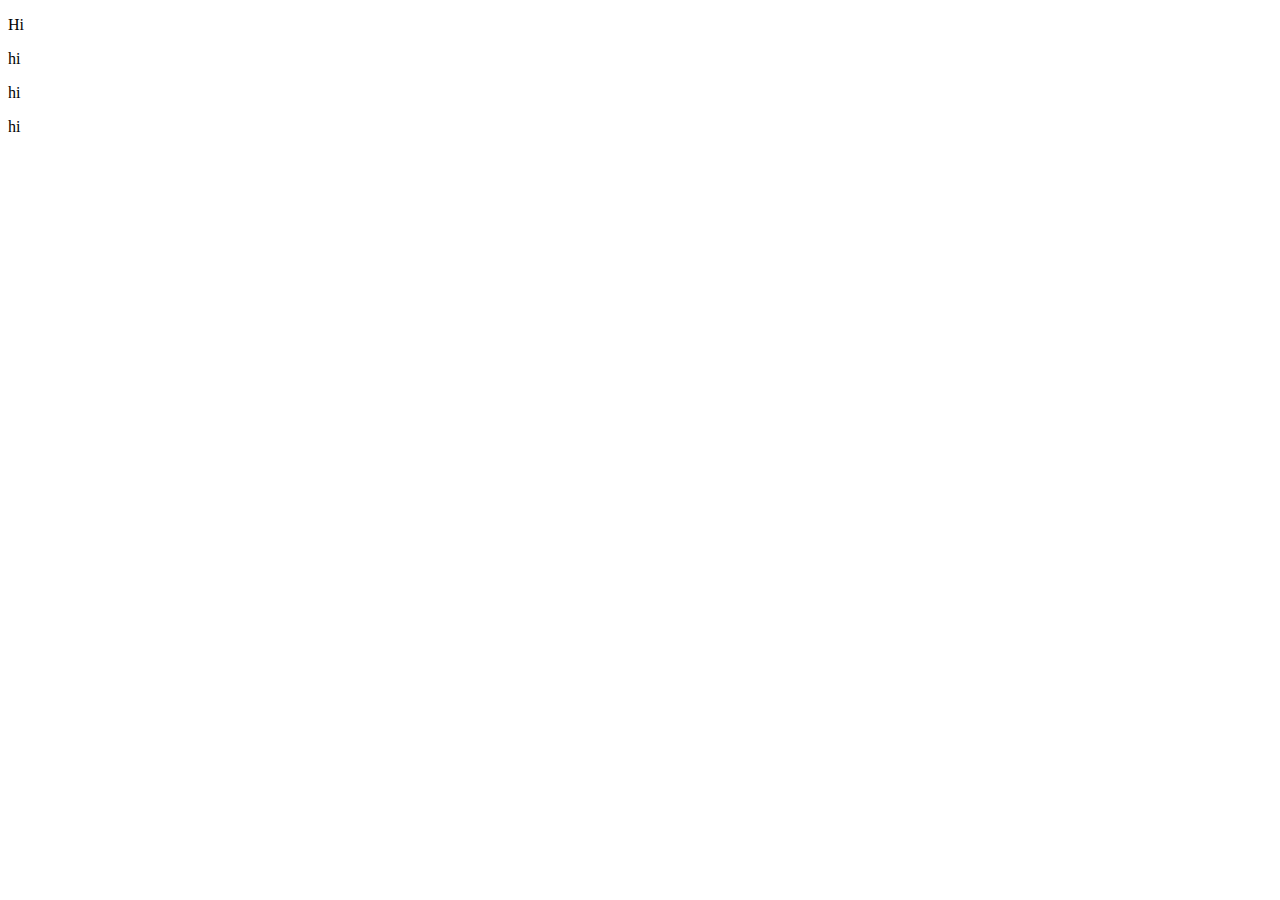
==== Index.html @ 2c229b70 "Added jquery and style sheet" ====
﻿<!DOCTYPE html>
<html>
<head>
    <title>William's Awesome Website</title>
	<meta charset="utf-8" />
</head>
<body>
    <div>
        <p>
        Hi
        </p>
        <div>
            <p>
                hi
            </p>
            <div>
                <p>
                    hi
                </p>
                <div>
                    <p>
                        hi
                    </p>
                    <div>
                        <div>
                            <div>

                            </div>
                        </div>
                    </div>
                </div>
            </div>
        </div>
    </div>

</body>
</html>
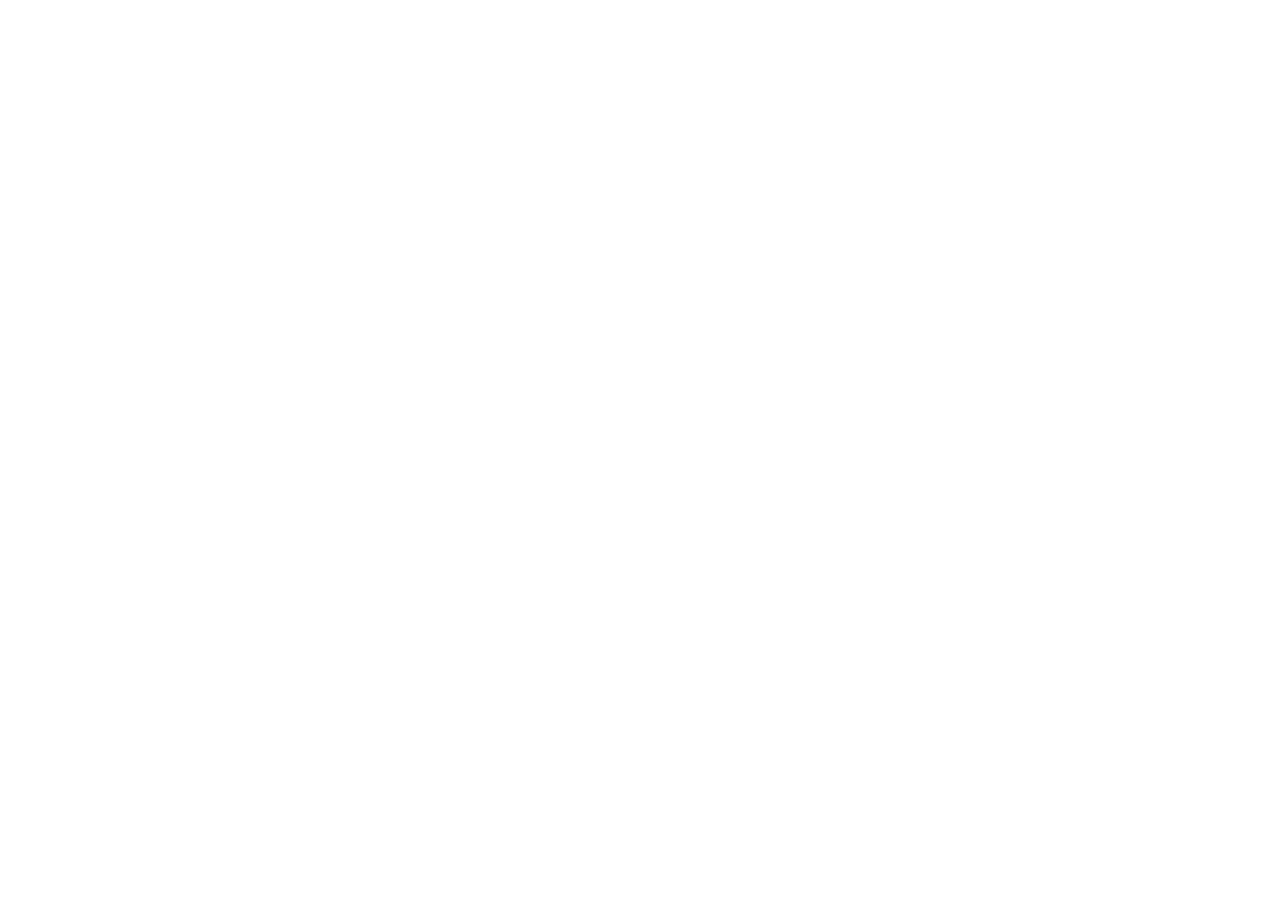
==== commit 8c080960: "Added Bootstrap" ====
--- a/Index.html
+++ b/Index.html
@@ -7,31 +7,14 @@
 <body>
     <div>
         <p>
-        Hi
+
         </p>
-        <div>
-            <p>
-                hi
-            </p>
-            <div>
-                <p>
-                    hi
-                </p>
-                <div>
-                    <p>
-                        hi
-                    </p>
-                    <div>
-                        <div>
-                            <div>
+        <p>
 
-                            </div>
-                        </div>
-                    </div>
-                </div>
-            </div>
-        </div>
+        </p>
+        
     </div>
-
+    <script src="Scripts/jquery-3.1.0.js"></script>
+    <script src="Portfolio.js"></script>
 </body>
 </html>
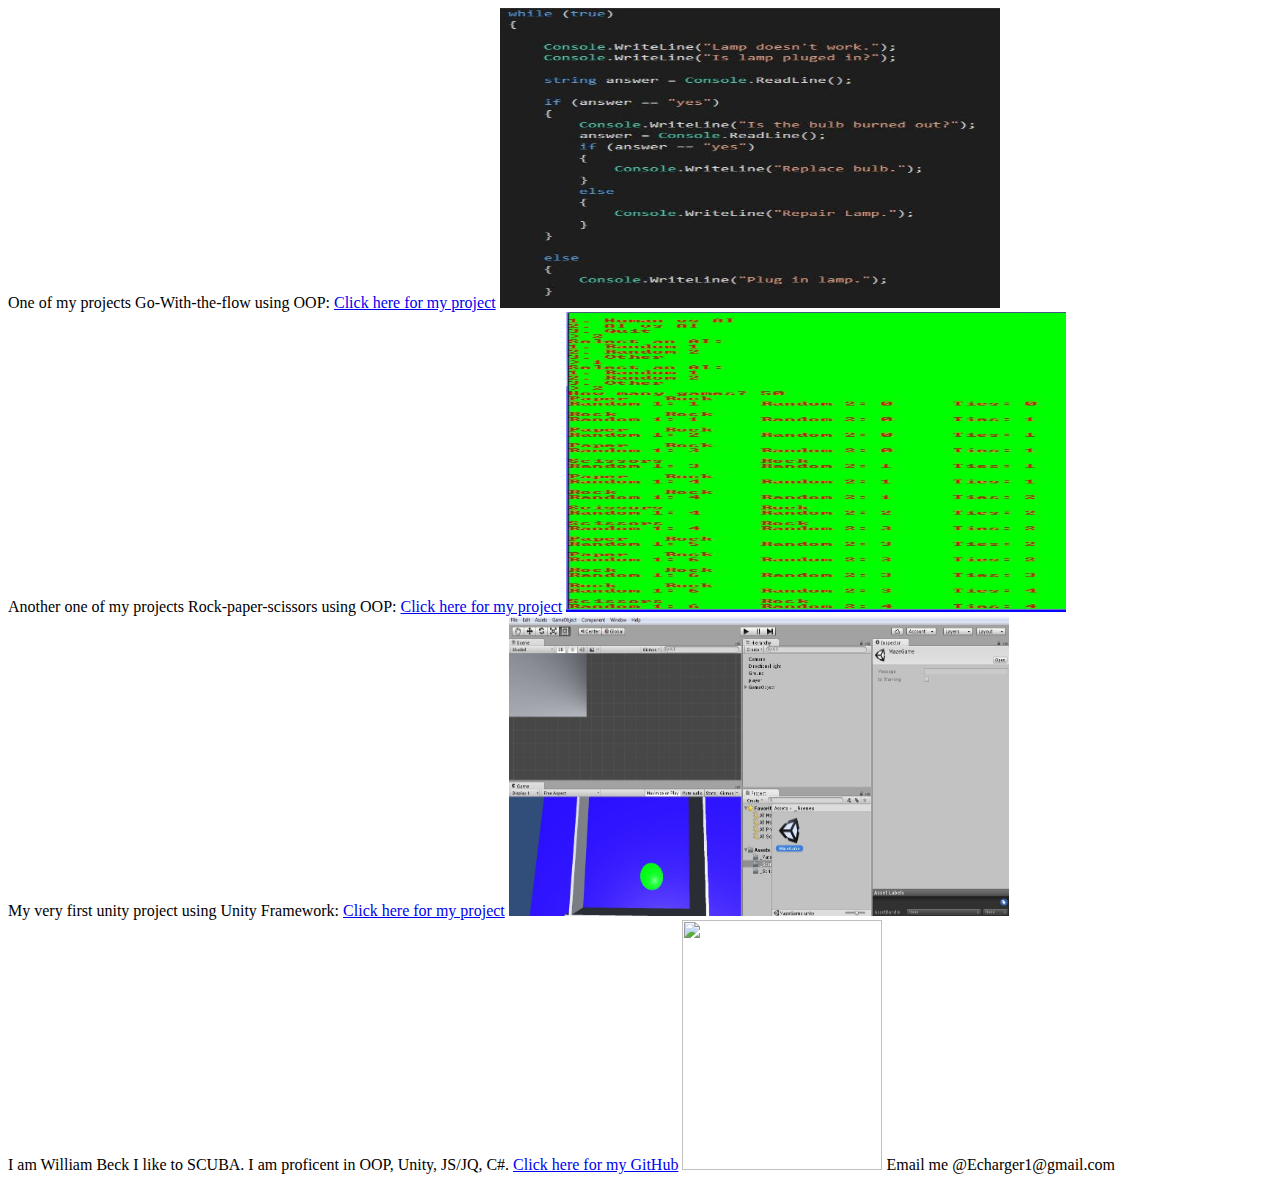
==== commit bcf7d544: "Added Images and contact information" ====
--- a/Index.html
+++ b/Index.html
@@ -3,18 +3,47 @@
 <head>
     <title>William's Awesome Website</title>
 	<meta charset="utf-8" />
+    
+    <link href="Style.css" rel="stylesheet" />
 </head>
 <body>
-    <div>
-        <p>
-
-        </p>
-        <p>
-
-        </p>
-        
-    </div>
     <script src="Scripts/jquery-3.1.0.js"></script>
     <script src="Portfolio.js"></script>
+    <div>
+        <div>
+            <p1>
+                One of my projects Go-With-the-flow using OOP:
+                <a href="https://github.com/Echarger1/02-go-with-the-flow">Click here for my project</a>
+                
+                <img src="Images/Capture.JPG" style="width:500px;height:300px" />
+            </p1>
+        </div>
+
+        <div>
+            <p2>
+                Another one of my projects Rock-paper-scissors using OOP:
+                <a href="https://github.com/Echarger1/rock-paper-scissors">Click here for my project</a>
+                <img src="Images/Capture1.JPG" style="width:500px;height:300px" />
+            </p2>
+        </div>
+
+        <div>
+            <p3>
+                My very first unity project using Unity Framework:
+                <a href="https://github.com/Echarger1/first-unity">Click here for my project</a>
+                <img src="Images/Capture3.JPG" style="width:500px;height:300px" />
+            </p3>
+        </div>
+        <div>
+            <p4>
+                I am William Beck I like to SCUBA.
+                I am proficent in OOP, Unity, JS/JQ, C#.
+                <a href="https://github.com/Echarger1">Click here for my GitHub</a>
+                <img src="Images/RKT_9994.jpg" style="width:200px;height:250px" />
+                Email me @Echarger1@gmail.com
+            </p4>
+        </div>
+    </div>
+   
 </body>
 </html>
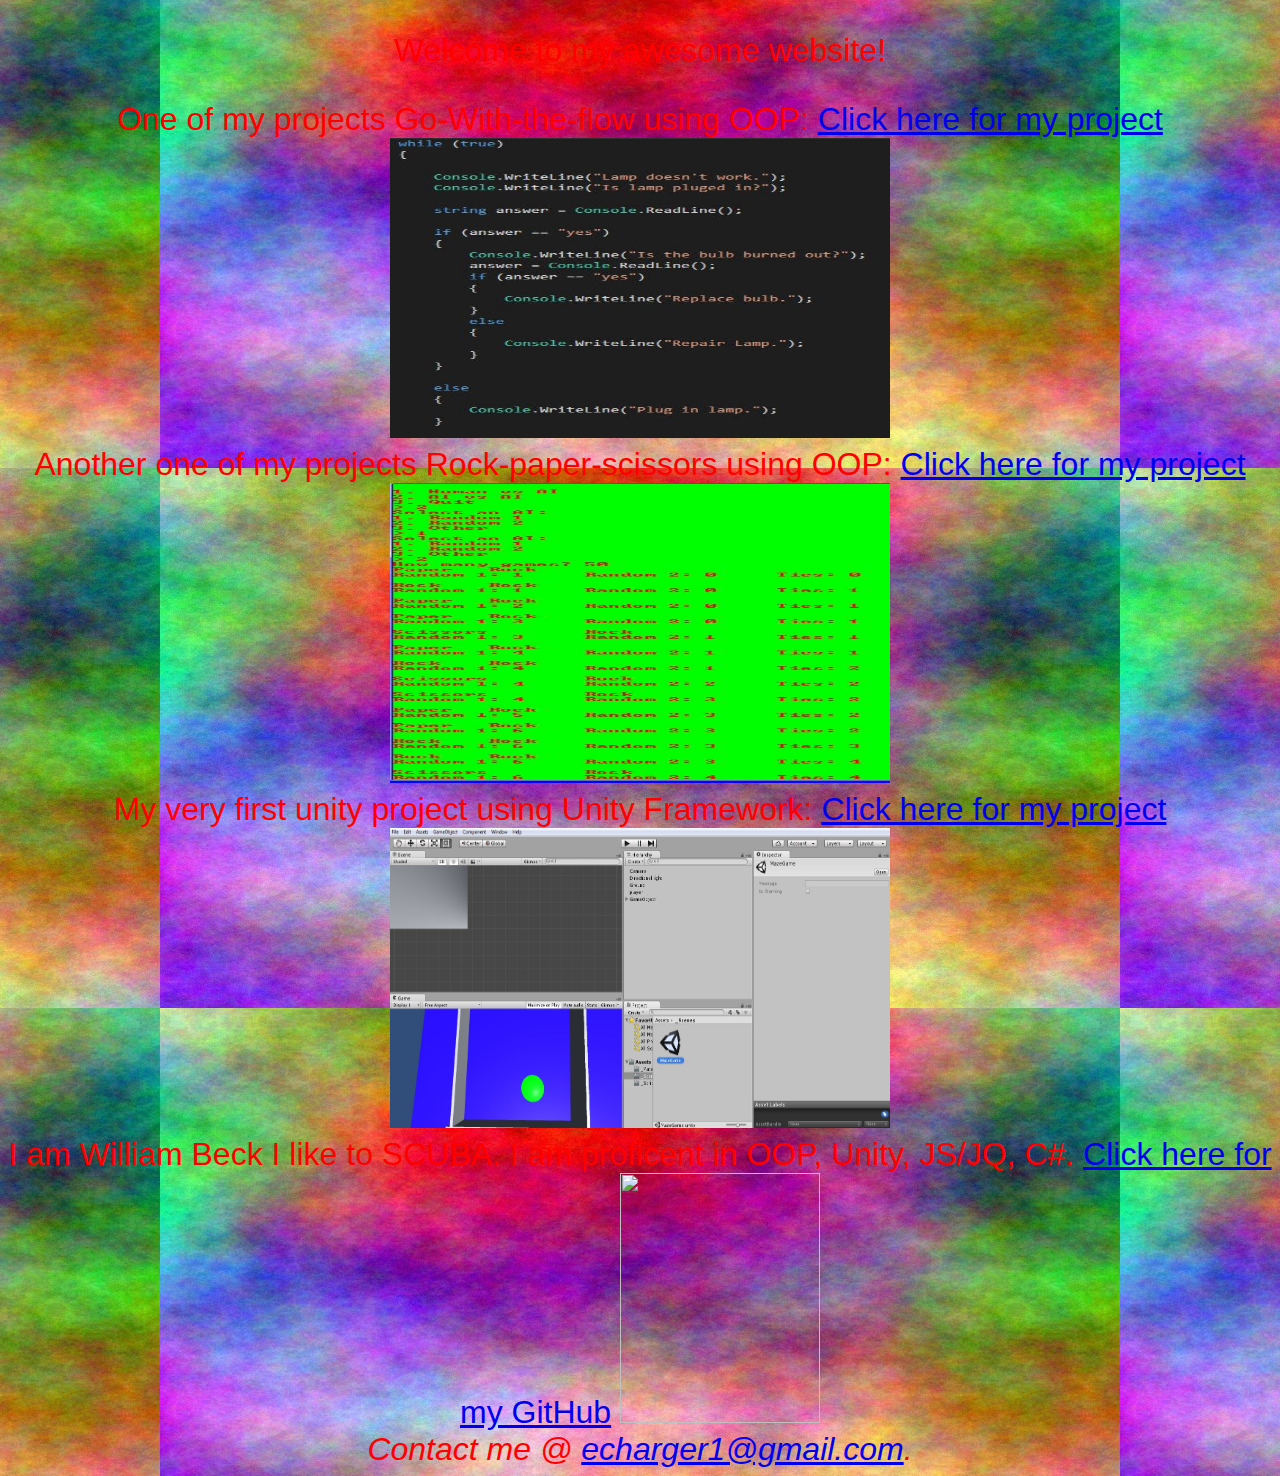
==== commit 0e4afdb0: "Added background images" ====
--- a/Index.html
+++ b/Index.html
@@ -2,10 +2,14 @@
 <html>
 <head>
     <title>William's Awesome Website</title>
-	<meta charset="utf-8" />
-    
+    <meta charset="utf-8" />
+
     <link href="Style.css" rel="stylesheet" />
+    <p>
+        Welcome to my awesome website!
+    </p>
 </head>
+
 <body>
     <script src="Scripts/jquery-3.1.0.js"></script>
     <script src="Portfolio.js"></script>
@@ -14,7 +18,7 @@
             <p1>
                 One of my projects Go-With-the-flow using OOP:
                 <a href="https://github.com/Echarger1/02-go-with-the-flow">Click here for my project</a>
-                
+
                 <img src="Images/Capture.JPG" style="width:500px;height:300px" />
             </p1>
         </div>
@@ -40,10 +44,14 @@
                 I am proficent in OOP, Unity, JS/JQ, C#.
                 <a href="https://github.com/Echarger1">Click here for my GitHub</a>
                 <img src="Images/RKT_9994.jpg" style="width:200px;height:250px" />
-                Email me @Echarger1@gmail.com
+               
+                <address>
+                    Contact me @ <a href="MAILTO:echarger1@gmail.com">echarger1@gmail.com</a>.<br>
+                   
+                </address>
             </p4>
         </div>
     </div>
-   
+
 </body>
 </html>
--- a/Style.css
+++ b/Style.css
@@ -0,0 +1,16 @@
+﻿body {
+    background-color: black;
+    color: red;
+    font-family: 'Trebuchet MS', 'Lucida Sans Unicode', 'Lucida Grande', 'Lucida Sans', Arial, sans-serif;
+    text-align: center;
+    font-size: 200%;
+    background-image: url('Images/plasma-775169_960_720.jpg');
+    background-position: center;
+}
+header {
+    background-color: black;
+    color: red;
+    font-family: 'Trebuchet MS', 'Lucida Sans Unicode', 'Lucida Grande', 'Lucida Sans', Arial, sans-serif;
+    text-align: center;
+    font-size: 200%;
+}
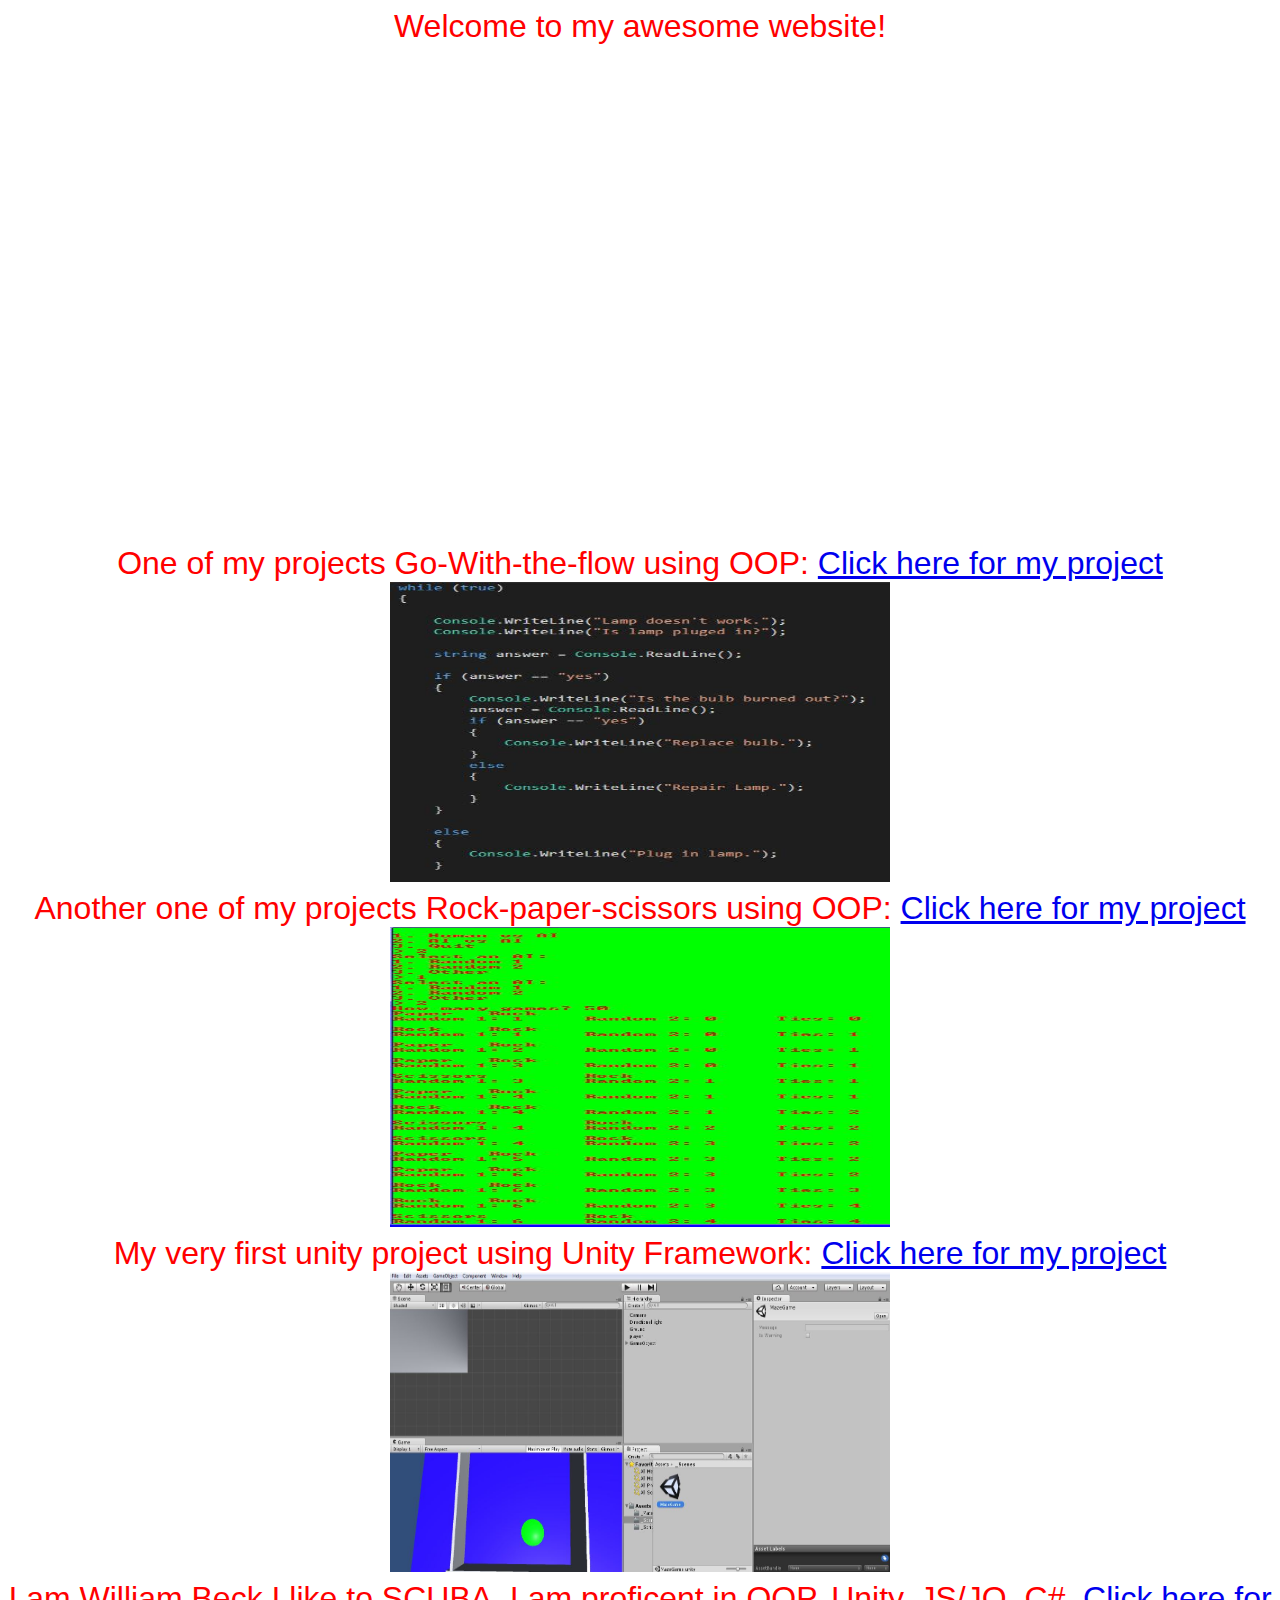
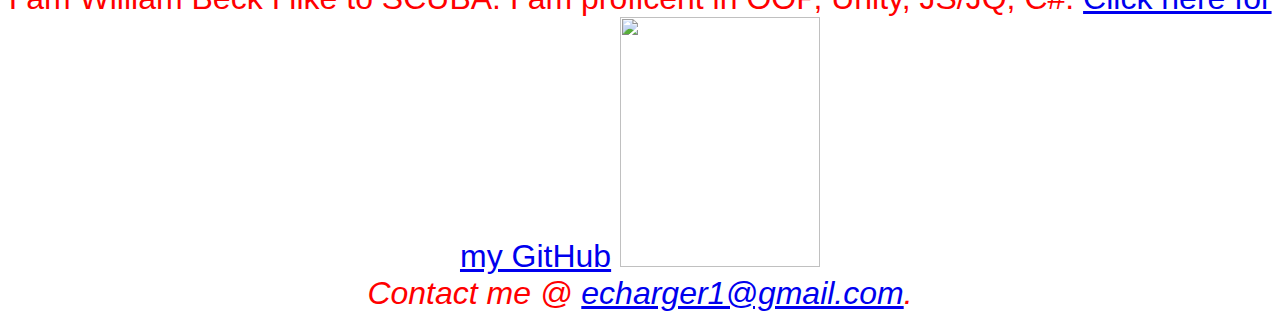
==== commit b7e606c0: "Added Parallax" ====
--- a/Index.html
+++ b/Index.html
@@ -5,12 +5,27 @@
     <meta charset="utf-8" />
 
     <link href="Style.css" rel="stylesheet" />
-    <p>
+   
         Welcome to my awesome website!
-    </p>
+    <style>
+        .parallax {
+            /* The image used */
+            
+            background-image: url('Images/RKT_9994.jpg');
+            /* Set a specific height */
+            min-height: 500px;
+            /* Create the parallax scrolling effect */
+            background-attachment: fixed;
+            background-position: center;
+            background-repeat: no-repeat;
+            background-size: cover;
+        }
+    </style>
+    
 </head>
-
 <body>
+    <div class="parallax"></div>
+   
     <script src="Scripts/jquery-3.1.0.js"></script>
     <script src="Portfolio.js"></script>
     <div>
--- a/Style.css
+++ b/Style.css
@@ -1,16 +1,15 @@
 ﻿body {
-    background-color: black;
+    
     color: red;
     font-family: 'Trebuchet MS', 'Lucida Sans Unicode', 'Lucida Grande', 'Lucida Sans', Arial, sans-serif;
     text-align: center;
     font-size: 200%;
-    background-image: url('Images/plasma-775169_960_720.jpg');
-    background-position: center;
+    
 }
 header {
     background-color: black;
     color: red;
     font-family: 'Trebuchet MS', 'Lucida Sans Unicode', 'Lucida Grande', 'Lucida Sans', Arial, sans-serif;
     text-align: center;
-    font-size: 200%;
+    font-size: 5000%;
 }
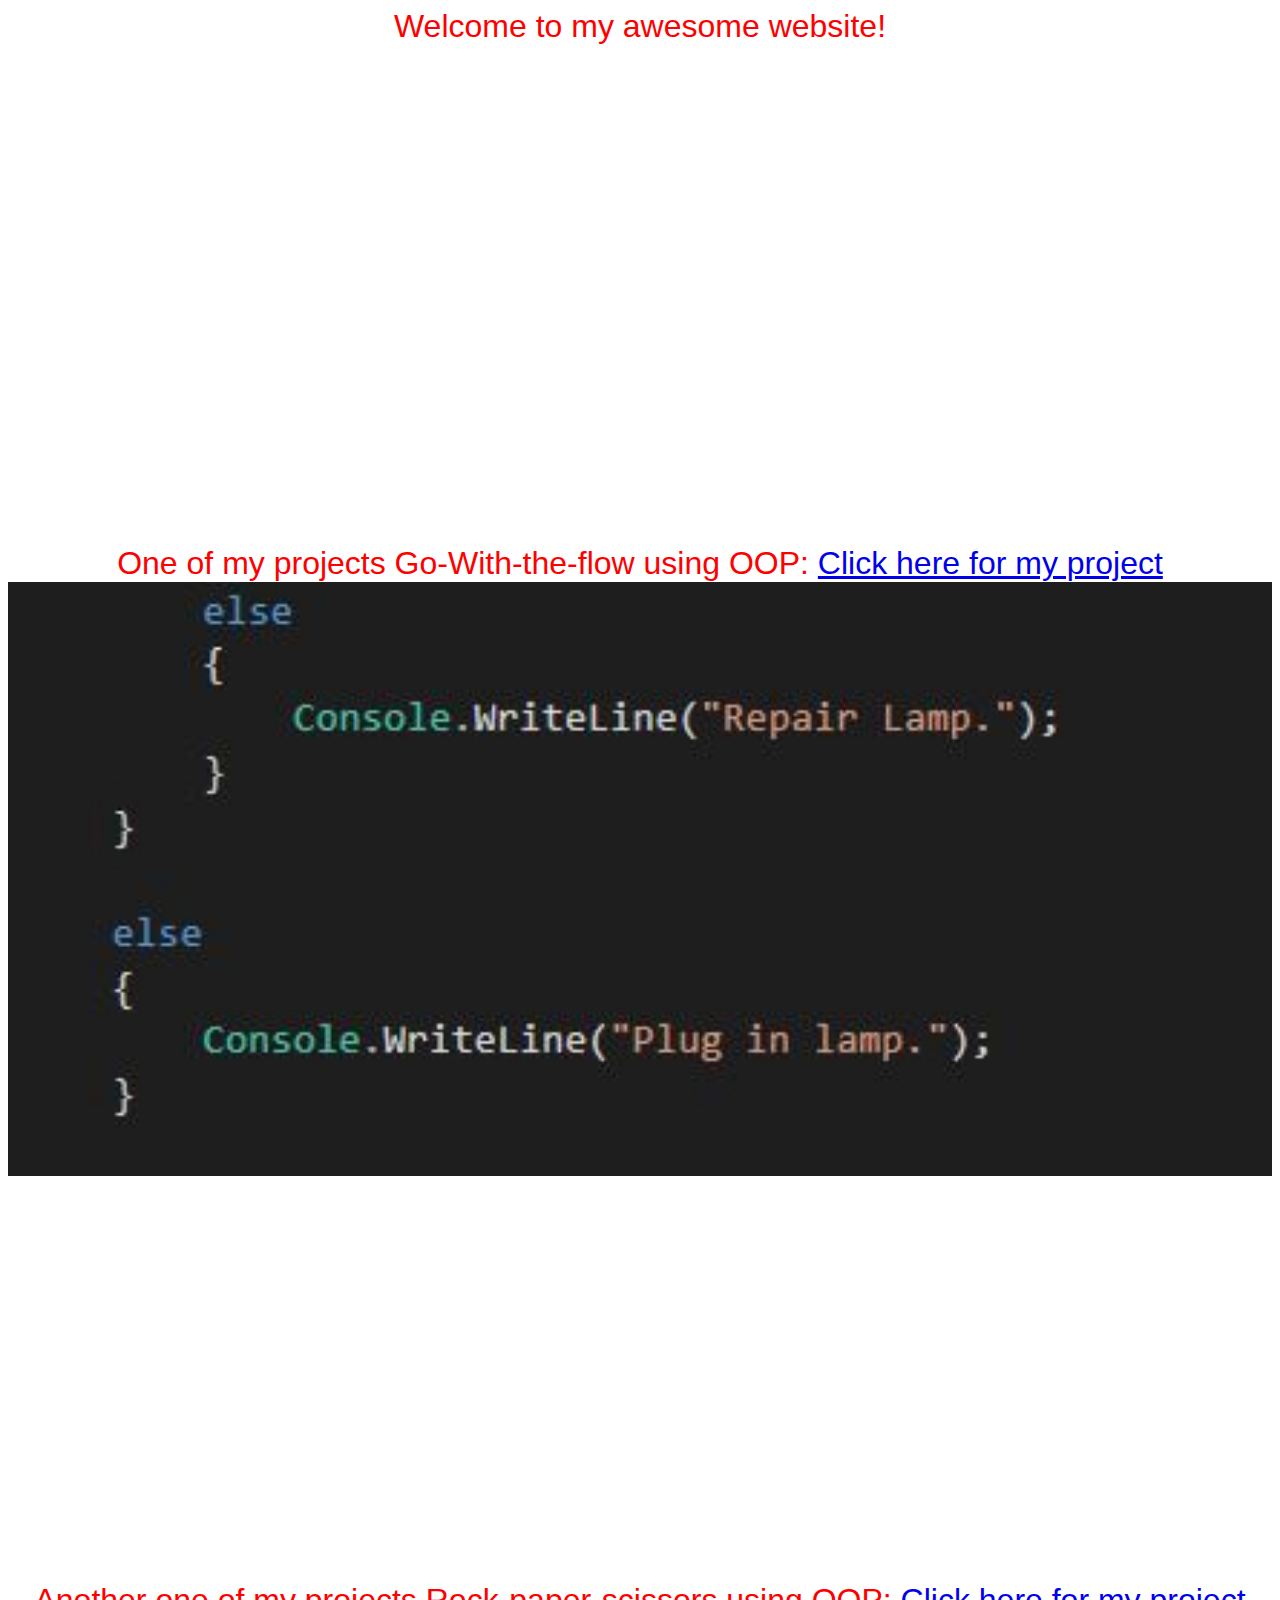
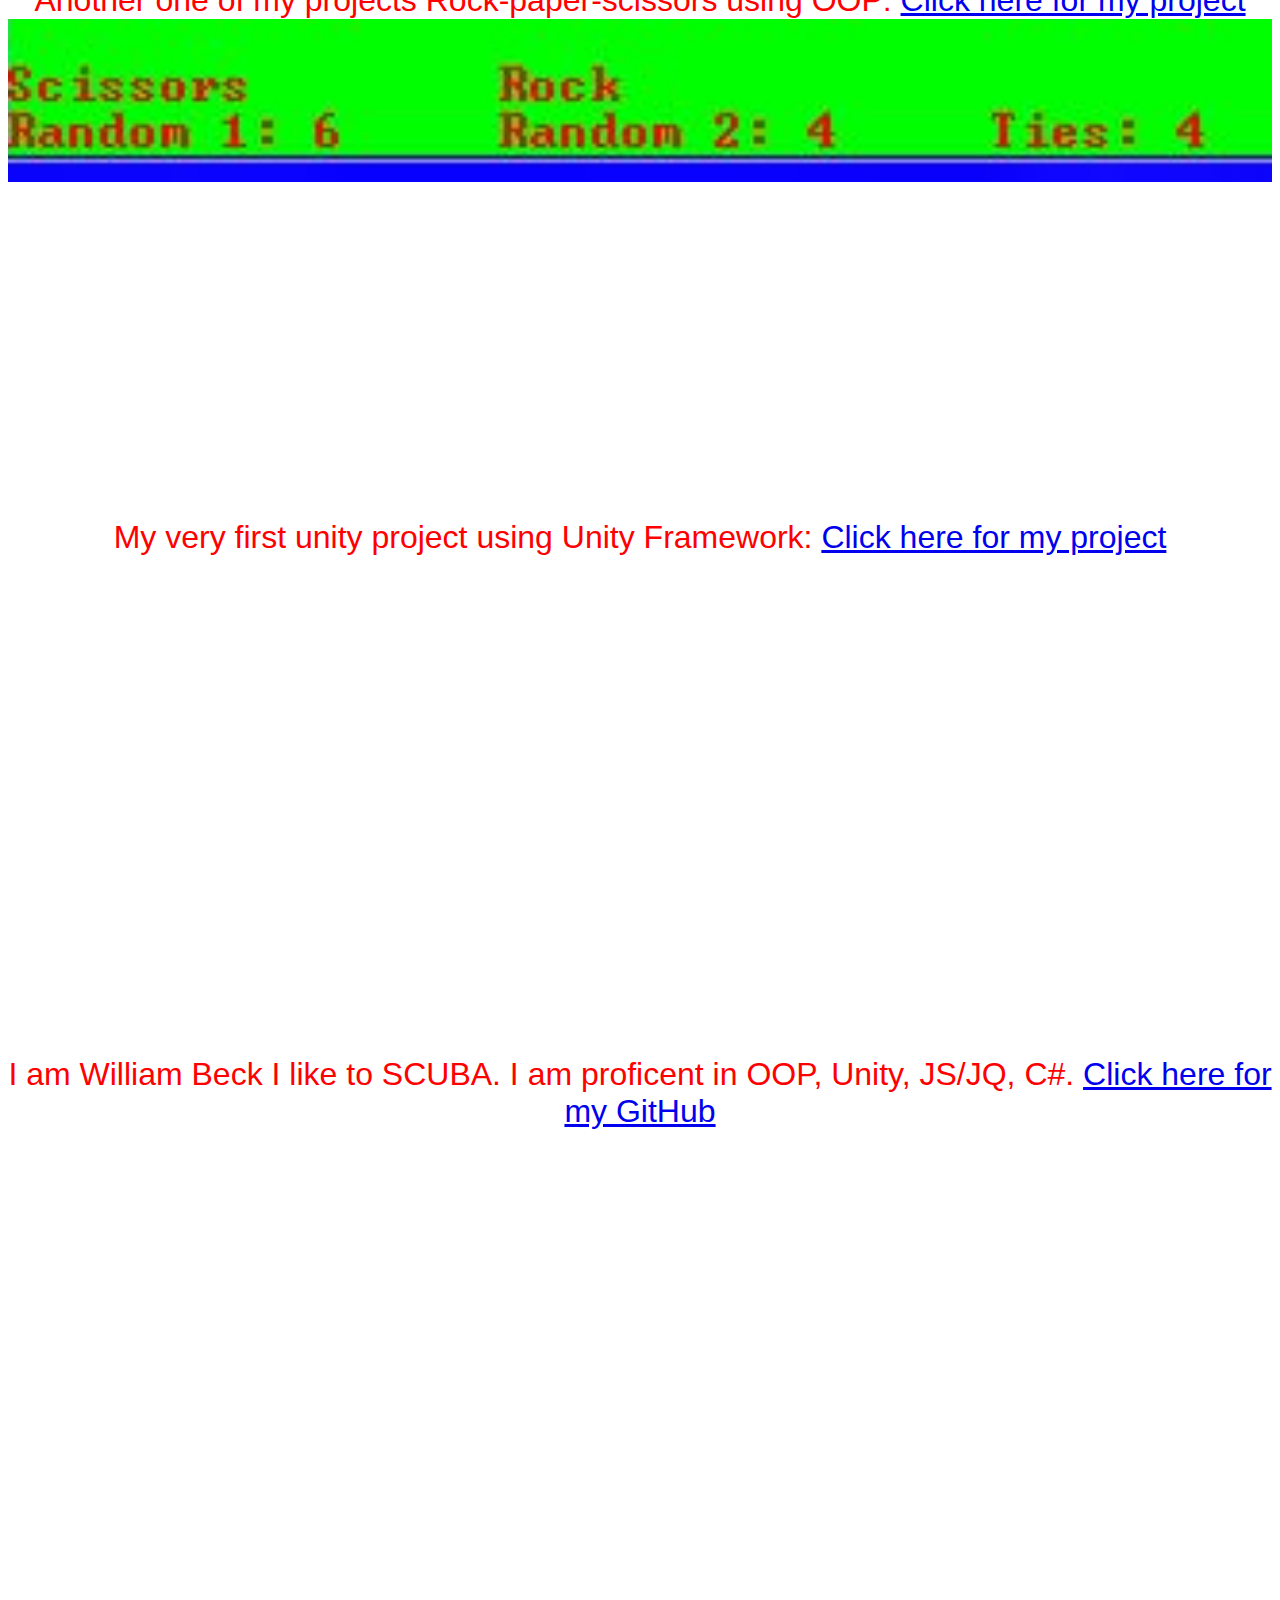
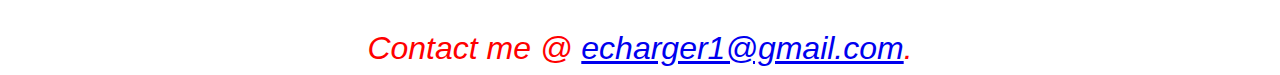
==== commit 86f6808a: "Finished with parallax" ====
--- a/Index.html
+++ b/Index.html
@@ -10,7 +10,6 @@
     <style>
         .parallax {
             /* The image used */
-            
             background-image: url('Images/RKT_9994.jpg');
             /* Set a specific height */
             min-height: 500px;
@@ -21,7 +20,58 @@
             background-size: cover;
         }
     </style>
-    
+    <style>
+        .parallax1 {
+            /* The image used */
+            background-image: url('Images/Capture.JPG');
+            /* Set a specific height */
+            min-height: 1000px;
+            /* Create the parallax scrolling effect */
+            background-attachment: fixed;
+            background-position: center;
+            background-repeat: no-repeat;
+            background-size: cover;
+        }
+    </style>
+    <style>
+        .parallax2 {
+            /* The image used */
+            background-image: url('Images/Capture1.JPG');
+            /* Set a specific height */
+            min-height: 500px;
+            /* Create the parallax scrolling effect */
+            background-attachment: fixed;
+            background-position: center;
+            background-repeat: no-repeat;
+            background-size: cover;
+        }
+    </style>
+    <style>
+        .parallax3 {
+            /* The image used */
+            background-image: url('Images/Capture3.JPG');
+            /* Set a specific height */
+            min-height: 500px;
+            /* Create the parallax scrolling effect */
+            background-attachment: fixed;
+            background-position: center;
+            background-repeat: no-repeat;
+            background-size: cover;
+        }
+    </style>
+    <style>
+        .parallax4 {
+            /* The image used */
+            background-image: url('Images/RKT_9994.jpg');
+            /* Set a specific height */
+            min-height: 500px;
+            /* Create the parallax scrolling effect */
+            background-attachment: fixed;
+            background-position: center;
+            background-repeat: no-repeat;
+            background-size: cover;
+        }
+    </style>
 </head>
 <body>
     <div class="parallax"></div>
@@ -33,8 +83,7 @@
             <p1>
                 One of my projects Go-With-the-flow using OOP:
                 <a href="https://github.com/Echarger1/02-go-with-the-flow">Click here for my project</a>
-
-                <img src="Images/Capture.JPG" style="width:500px;height:300px" />
+                <div class="parallax1"></div>
             </p1>
         </div>
 
@@ -42,7 +91,8 @@
             <p2>
                 Another one of my projects Rock-paper-scissors using OOP:
                 <a href="https://github.com/Echarger1/rock-paper-scissors">Click here for my project</a>
-                <img src="Images/Capture1.JPG" style="width:500px;height:300px" />
+                
+                <div class="parallax2"></div>
             </p2>
         </div>
 
@@ -50,7 +100,7 @@
             <p3>
                 My very first unity project using Unity Framework:
                 <a href="https://github.com/Echarger1/first-unity">Click here for my project</a>
-                <img src="Images/Capture3.JPG" style="width:500px;height:300px" />
+                <div class="parallax3"></div>
             </p3>
         </div>
         <div>
@@ -58,7 +108,7 @@
                 I am William Beck I like to SCUBA.
                 I am proficent in OOP, Unity, JS/JQ, C#.
                 <a href="https://github.com/Echarger1">Click here for my GitHub</a>
-                <img src="Images/RKT_9994.jpg" style="width:200px;height:250px" />
+                <div class="parallax4"></div>
                
                 <address>
                     Contact me @ <a href="MAILTO:echarger1@gmail.com">echarger1@gmail.com</a>.<br>
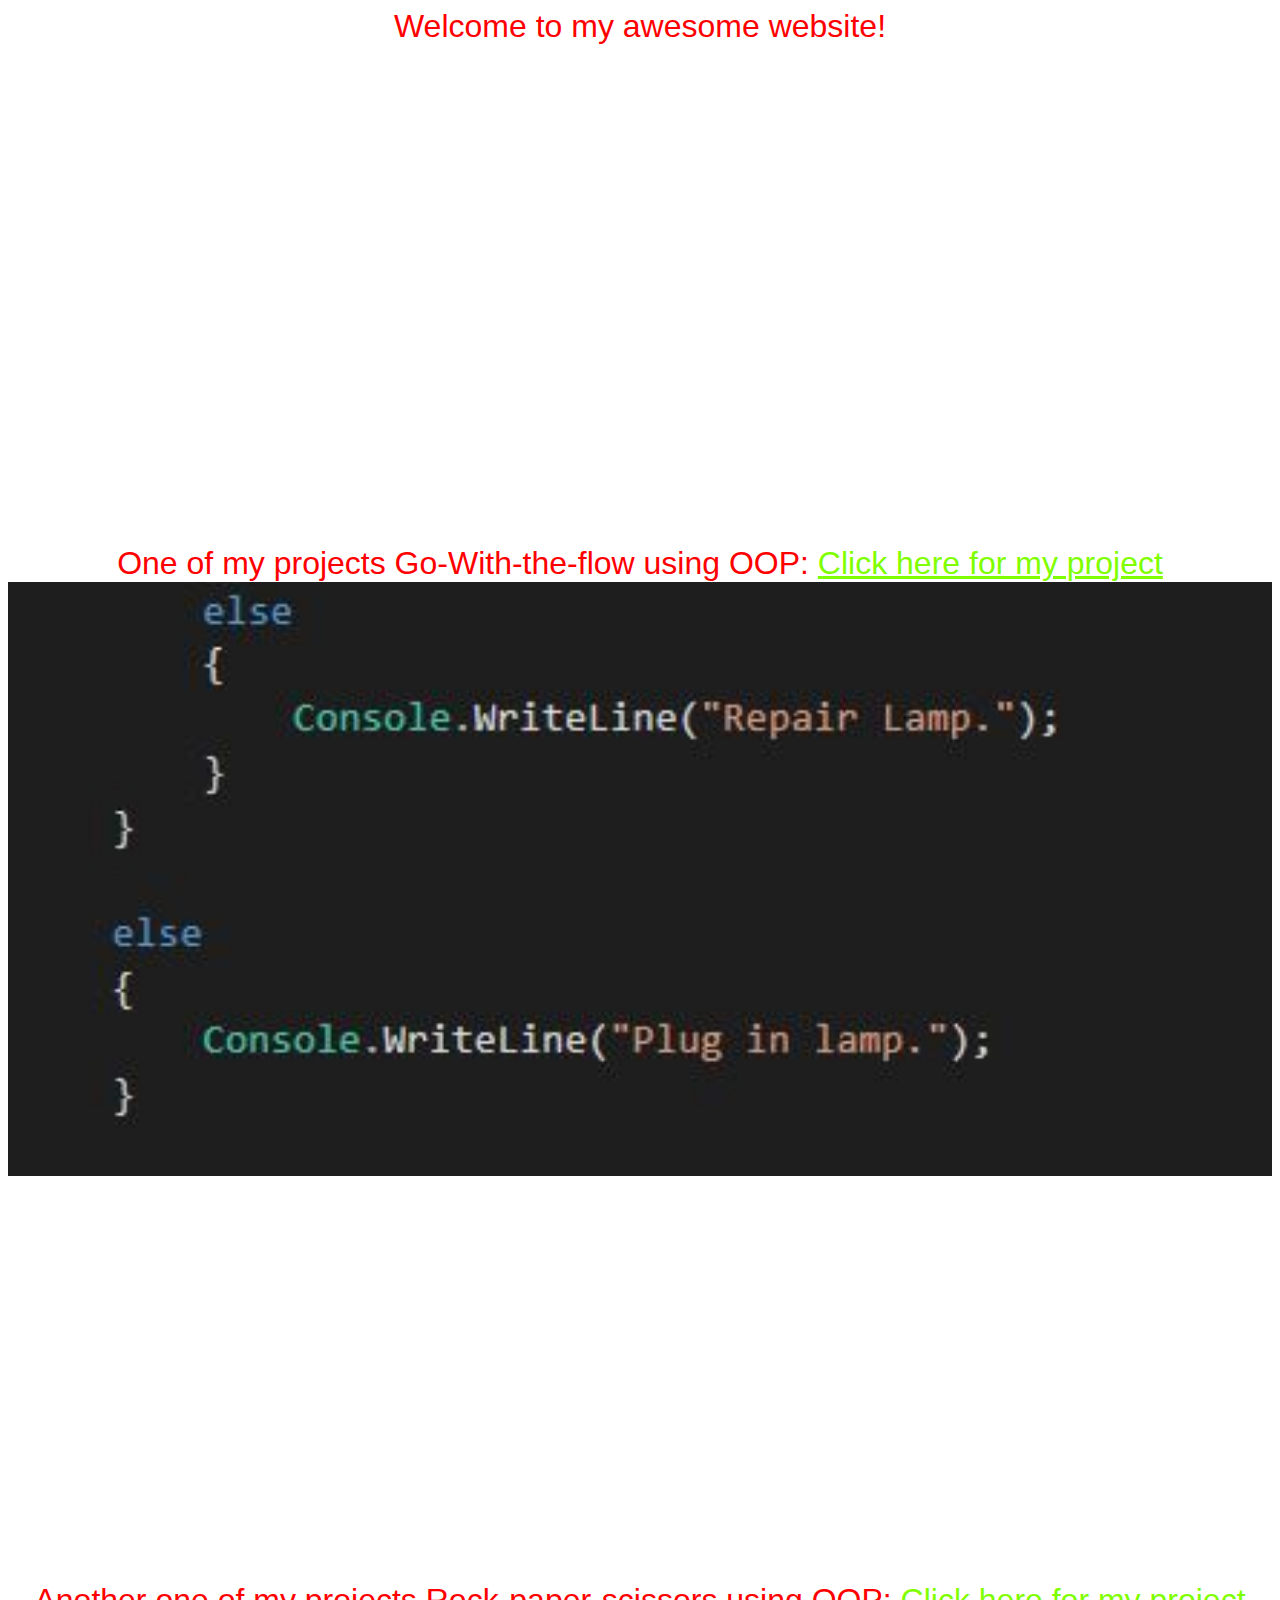
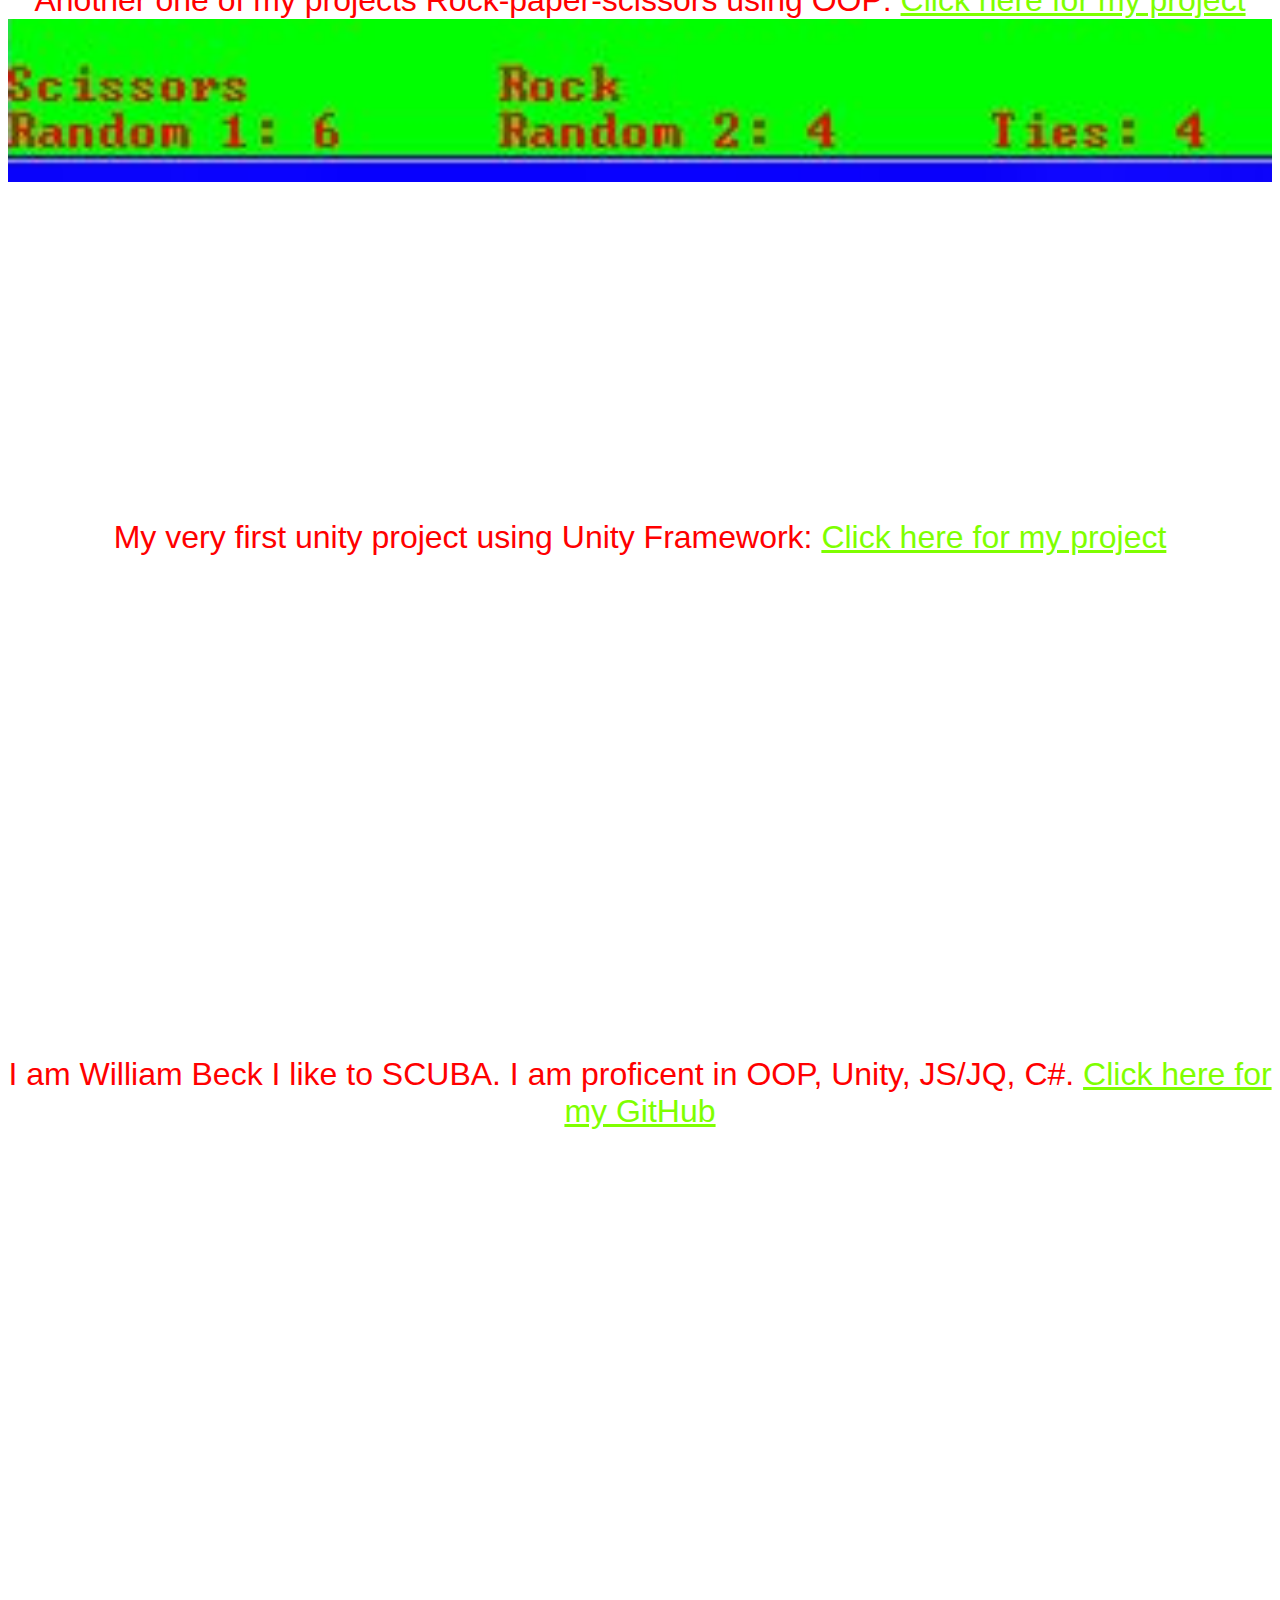
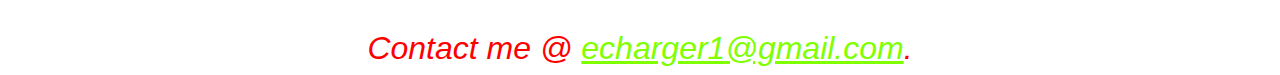
==== commit 115a7ef8: "Added more images" ====
--- a/Index.html
+++ b/Index.html
@@ -72,6 +72,25 @@
             background-size: cover;
         }
     </style>
+    <style>
+        .parallax5 {
+            /* The image used */
+            
+            background-image: url('Images/aAPbe1p_460s.jpg');
+            /* Set a specific height */
+            min-height: 900px;
+            /* Create the parallax scrolling effect */
+            background-attachment: fixed;
+            background-position: center;
+            background-repeat: no-repeat;
+            background-size: cover;
+        }
+    </style>
+    <style>
+        a {
+            color: chartreuse;
+        }
+    </style>
 </head>
 <body>
     <div class="parallax"></div>
@@ -110,6 +129,7 @@
                 <a href="https://github.com/Echarger1">Click here for my GitHub</a>
                 <div class="parallax4"></div>
                
+
                 <address>
                     Contact me @ <a href="MAILTO:echarger1@gmail.com">echarger1@gmail.com</a>.<br>
                    
